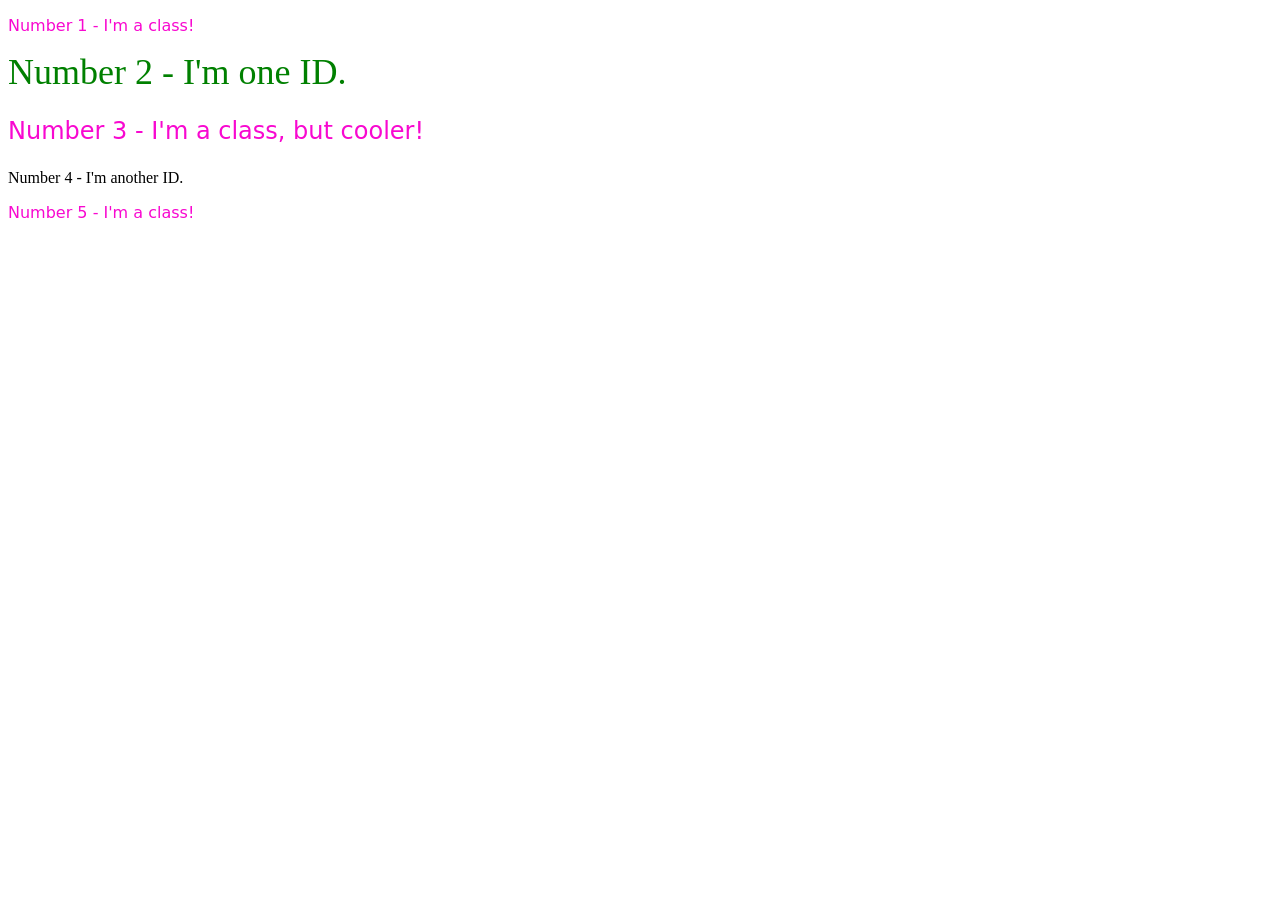
==== foundations/intro-to-css/02-class-id-selectors/index.html @ fc8dcdac "should've pushed sooner, now  donnu what to write" ====
<!DOCTYPE html>
<html lang="en">
  <head>
    <meta charset="UTF-8">
    <meta http-equiv="X-UA-Compatible" content="IE=edge">
    <meta name="viewport" content="width=device-width, initial-scale=1.0">
    <title>Class and ID Selectors</title>
    <link rel="stylesheet" href="style.css">
  </head>
  <body>
    <p class="aaa">Number 1 - I'm a class!</p>
    <div id="b">Number 2 - I'm one ID.</div>
    <p class="aaa aa">Number 3 - I'm a class, but cooler!</p>
    <div class="c">Number 4 - I'm another ID.</div>
    <p class="aaa">Number 5 - I'm a class!</p>
  </body>
</html>
---- foundations/intro-to-css/02-class-id-selectors/style.css ----
.aaa{
color:rgb(248, 8, 208);
font-family: Verdana,"DejaVu Sans",sans-serif;
}
.aa{
    font-size: 24px;
}
#b{
    color: #008000;
    font-size: 36px;
}
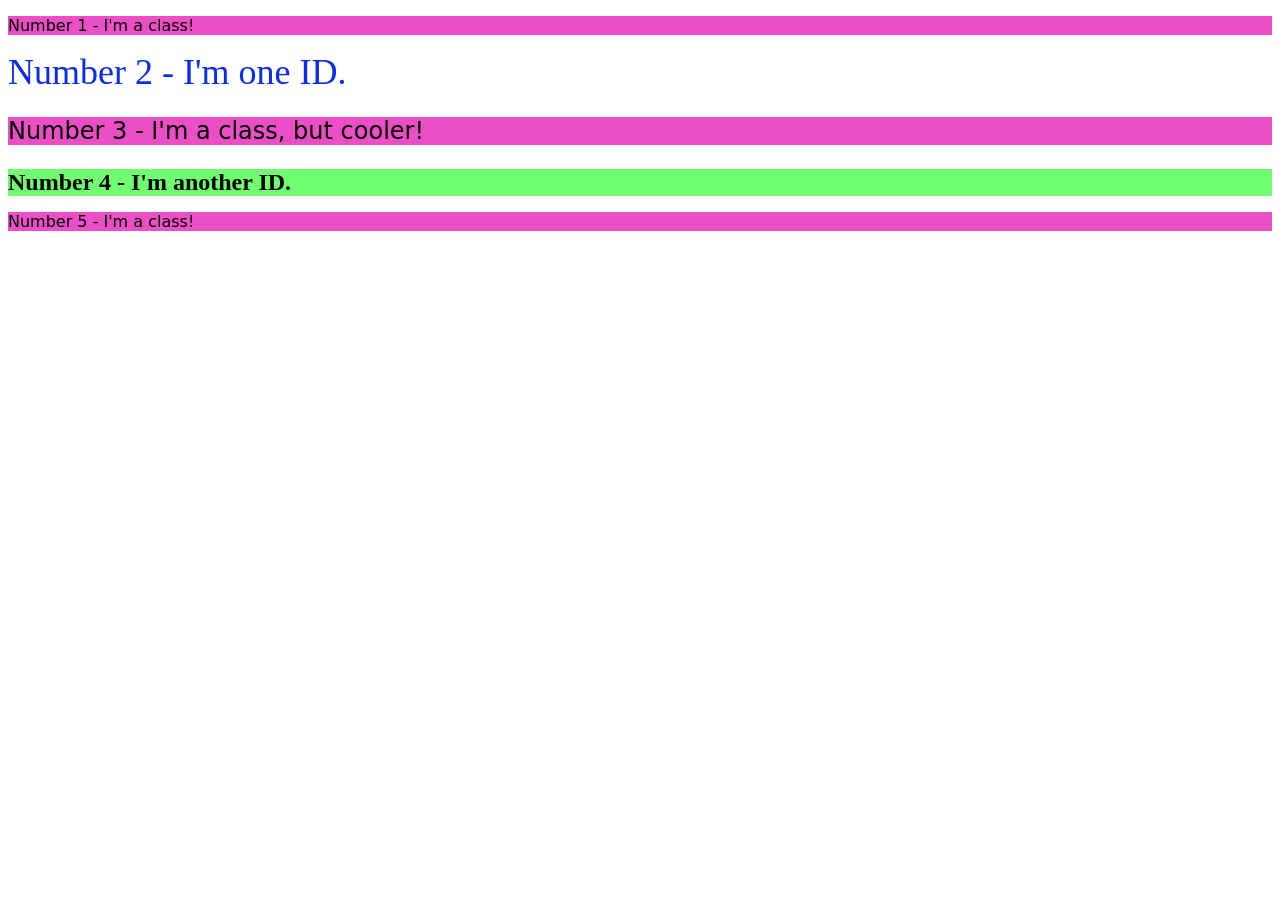
==== commit 03857724: "done with 02" ====
--- a/foundations/intro-to-css/02-class-id-selectors/index.html
+++ b/foundations/intro-to-css/02-class-id-selectors/index.html
@@ -11,7 +11,7 @@
     <p class="aaa">Number 1 - I'm a class!</p>
     <div id="b">Number 2 - I'm one ID.</div>
     <p class="aaa aa">Number 3 - I'm a class, but cooler!</p>
-    <div class="c">Number 4 - I'm another ID.</div>
+    <div id="c">Number 4 - I'm another ID.</div>
     <p class="aaa">Number 5 - I'm a class!</p>
   </body>
 </html>
--- a/foundations/intro-to-css/02-class-id-selectors/style.css
+++ b/foundations/intro-to-css/02-class-id-selectors/style.css
@@ -1,11 +1,16 @@
 .aaa{
-color:rgb(248, 8, 208);
+background-color:rgb(236, 78, 197);
 font-family: Verdana,"DejaVu Sans",sans-serif;
 }
 .aa{
     font-size: 24px;
 }
 #b{
-    color: #008000;
+    color: #0a2cee;
     font-size: 36px;
+}
+#c{
+    background-color:hsl(120, 100%, 72%);
+    font-size: 24px;
+    font-weight: bold;
 }
